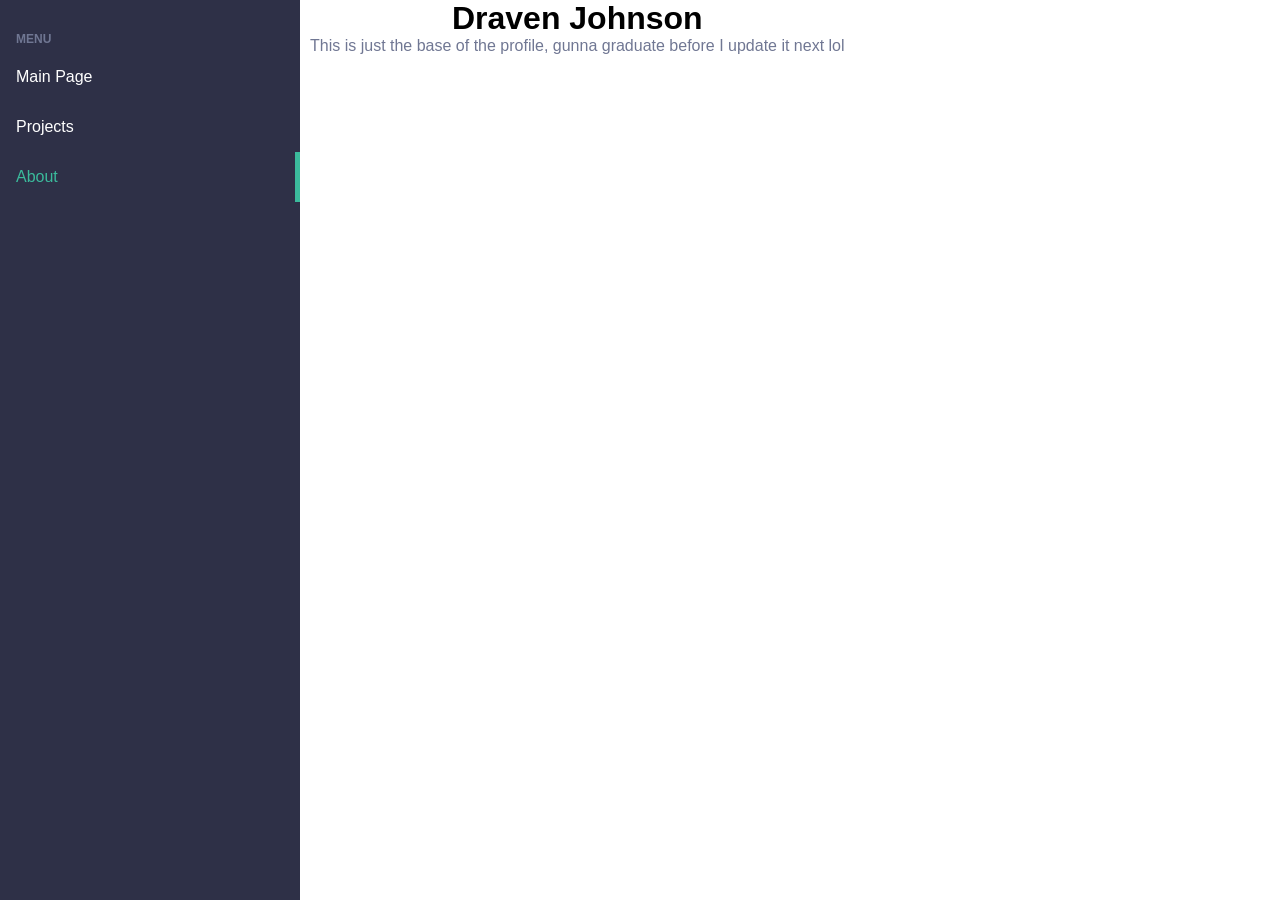
==== about/index.html @ 6e6fad1f "adding projects and about pages" ====
<!DOCTYPE html>
<html>
  <head>
    <meta charset="utf-8">
    <meta name="viewport" content="width=device-width">
    <title>Drav_TheDev | Projects</title>
    <link href="style.css" rel="stylesheet" type="text/css" />
  </head>
  <body>

    <div class="app">

      <div class="menu-toggle">
        <div class="hamburger">
          <span></span>
        </div>
      </div>

      <aside class="sidebar">

        <h3>Menu</h3>
  
        <nav class="menu">

          <a href="https://dravthedev.github.io/" class="menu-item">Main Page</a>
          <a href="https://dravthedev.github.io/projects/" class="menu-item">Projects</a>
          <a href="https://dravthedev.github.io/about/" class="menu-item is-active">About</a>

        </nav>

      </aside>

      <main class="content">
        <h1 class="contentTitle">Draven Johnson</h1>
        <p class="contentMain">This is just the base of the profile, gunna graduate before I update it next lol</p>
      </main>
    </div>
    <script src="script.js"></script>
  </body>
</html>
---- about/style.css ----
* {
    margin: 0;
    padding: 0;
    box-sizing: border-box;
    font-family: 'Fire Sans', sans-serif;
}

.app {
    display: flex;
    min-height: 100vh;
}

.sidebar {
    flex: 1 1 0;
    max-width: 300px;
    min-width: 200px;
    padding: 2rem 1rem;
    background-color: #2e3047;
}

.sidebar h3 {
    color: #707793;
    font-size: 0.75rem;
    text-transform: uppercase;
    margin-bottom: 0.5em;
}

.sidebar .menu {
    margin: 0 -1rem;
}

.sidebar .menu .menu-item {
    display: block;
    padding: 1em;
    color: #FFF;
    text-decoration: none;
    transition: 0.15s linear;
}

.sidebar .menu .menu-item:hover,
.sidebar .menu .menu-item.is-active {
    color: #3bba9c;
    border-right: 5px solid #3bba9c;
}

.content p {
    color: #707793;
}

.menu-toggle {
    display: none;
    position: fixed;
    top: 2rem;
    right: 2rem;
    width: 60px;
    height: 60px;
    border-radius: 99px;
    background-color: #2e3047;
    cursor: pointer;
}

.hamburger {
    position: relative;
    top: calc(50% - 2px);
    left: 50%;
    transform: translate(-50%, -50%);
    width: 32px;
}

.hamburger > span,
.hamburger > span::before,
.hamburger > span::after {
    display: block;
    position: absolute;
    width: 100%;
    height: 4px;
    border-radius: 99px;
    background-color: #FFF;
    transition-duration: .15s;
}

.hamburger > span::before {
    content: '';
    top: -8px;
}

.hamburger > span::after {
    content: '';
    top: 8px;
}

.menu-toggle.is-active .hamburger > span {
    transform: rotate(45deg);
}

.menu-toggle.is-active .hamburger > span::before {
    top: 0;
    transform: rotate(0deg);
}

.menu-toggle.is-active .hamburger > span::after {
    top: 0;
    transform: rotate(90deg);
}

@media (max-width: 1024px) {
    .sidebar {
        max-width: 200px;
    }
}

@media (max-width: 768px) {
    .menu-toggle {
        display:block;
    }
    .content {
        padding-top: 8rem;
    }
    .sidebar {
        position: fixed;
        top: 0;
        left: -300px;
        height: 100vh;
        width: 100%;
        max-width: 300px;
        transition: 0.15s linear;
    }

    .sidebar.is-active {
        left: 0;
    }
}

.content {
    padding-left: 10px;
    padding-right: 10px;
}

.content .contentTitle {
    text-align: center;
}

.content .contentTitle {
    text-align: center;
}
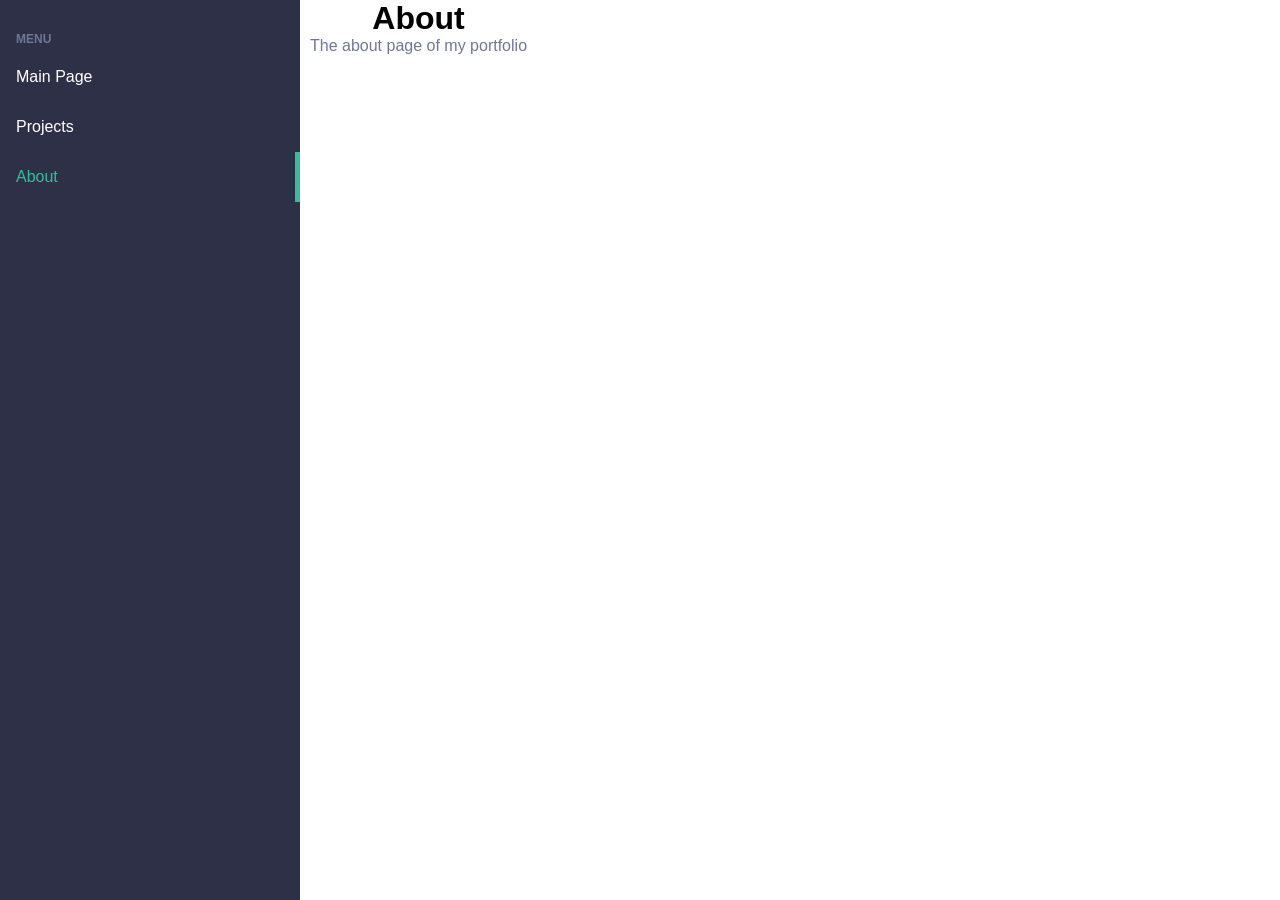
==== commit 018cb789: "doing some more stuff" ====
--- a/about/index.html
+++ b/about/index.html
@@ -31,8 +31,8 @@
       </aside>
 
       <main class="content">
-        <h1 class="contentTitle">Draven Johnson</h1>
-        <p class="contentMain">This is just the base of the profile, gunna graduate before I update it next lol</p>
+        <h1 class="contentTitle">About</h1>
+        <p class="contentMain">The about page of my portfolio</p>
       </main>
     </div>
     <script src="script.js"></script>
